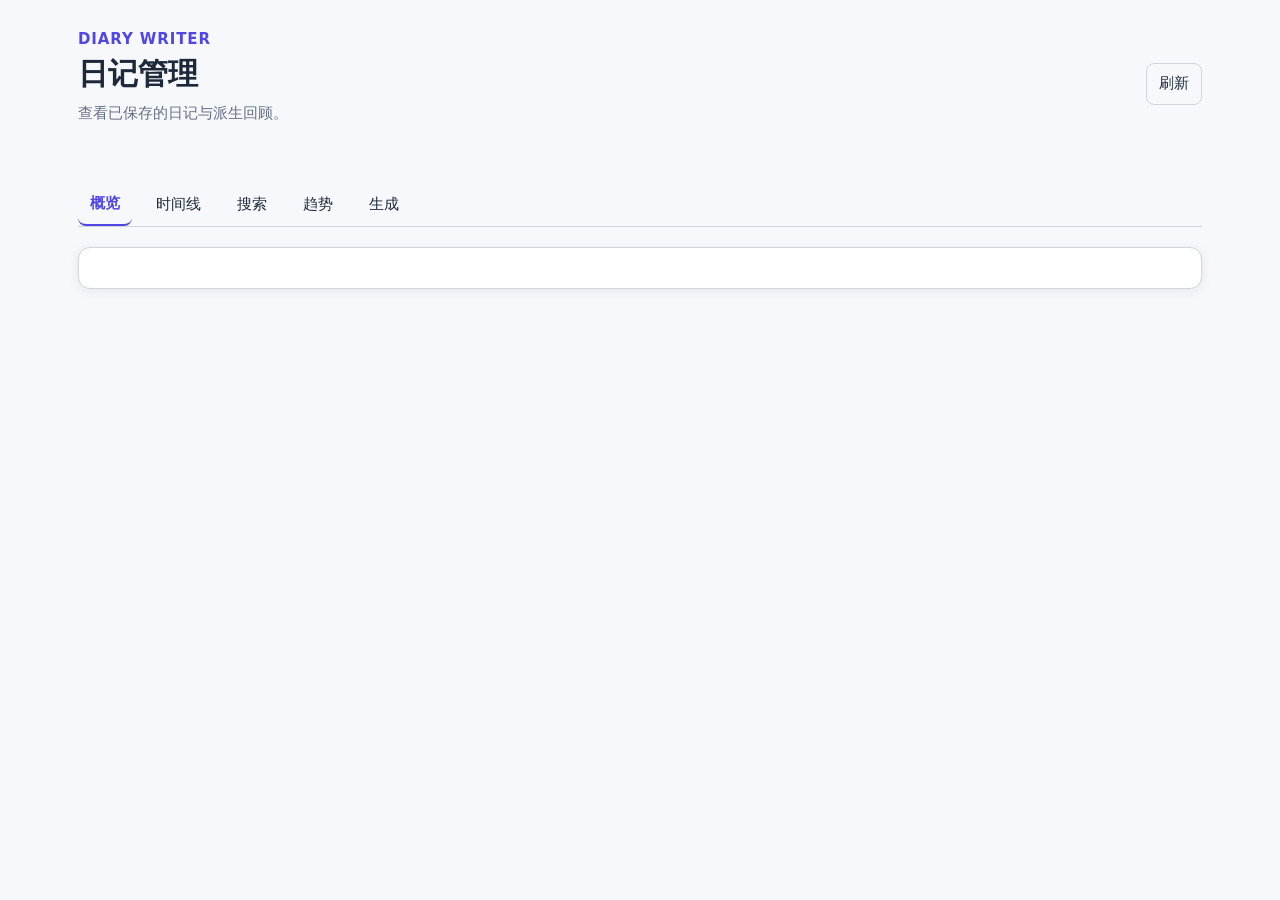
==== pages/diary-manager/index.html @ d60ec625 "feat: release v0.5 diary observability and manager page" ====
<!doctype html>
<html lang="zh-CN">
  <head>
    <meta charset="utf-8" />
    <meta name="viewport" content="width=device-width, initial-scale=1" />
    <title>Diary Writer</title>
    <link rel="stylesheet" href="./styles.css" />
  </head>
  <body>
    <main class="page-shell">
      <header class="page-header">
        <div>
          <p class="eyebrow">Diary Writer</p>
          <h1 id="page-title">日记管理</h1>
          <p id="page-description" class="muted">查看已保存的日记与派生回顾。</p>
        </div>
        <button id="refresh" class="button secondary" type="button">刷新</button>
      </header>

      <p id="notice" class="notice" role="status" aria-live="polite"></p>
      <nav id="tabs" class="tabs" aria-label="日记管理功能">
        <button type="button" class="tab is-active" data-tab="overview">概览</button>
        <button type="button" class="tab" data-tab="timeline">时间线</button>
        <button type="button" class="tab" data-tab="search">搜索</button>
        <button type="button" class="tab" data-tab="trends">趋势</button>
        <button type="button" class="tab" data-tab="generate">生成</button>
      </nav>

      <section id="overview-panel" class="panel" data-panel="overview"></section>
      <section id="timeline-panel" class="panel is-hidden" data-panel="timeline"></section>
      <section id="search-panel" class="panel is-hidden" data-panel="search"></section>
      <section id="trends-panel" class="panel is-hidden" data-panel="trends"></section>
      <section id="generate-panel" class="panel is-hidden" data-panel="generate"></section>
      <section id="entry-panel" class="panel is-hidden" aria-live="polite"></section>
    </main>
    <script type="module" src="./app.js"></script>
  </body>
</html>
---- pages/diary-manager/styles.css ----
:root {
  --bg: #f7f8fb;
  --surface: #ffffff;
  --surface-alt: #eff3f8;
  --text: #1d2939;
  --muted: #667085;
  --border: #d0d5dd;
  --accent: #4f46e5;
  --accent-text: #ffffff;
  --danger: #b42318;
  --shadow: 0 2px 12px rgb(16 24 40 / 8%);
}

[data-theme="dark"] {
  --bg: #111827;
  --surface: #1f2937;
  --surface-alt: #273449;
  --text: #f3f4f6;
  --muted: #c1c9d6;
  --border: #475569;
  --accent: #a5b4fc;
  --accent-text: #111827;
  --danger: #fca5a5;
  --shadow: 0 2px 12px rgb(0 0 0 / 28%);
}

* { box-sizing: border-box; }
body { margin: 0; background: var(--bg); color: var(--text); font: 15px/1.55 system-ui, -apple-system, "Segoe UI", sans-serif; }
button, input, select { font: inherit; }
button, input, select { border-radius: 8px; }
button { cursor: pointer; }
.page-shell { max-width: 1180px; margin: 0 auto; padding: 28px; }
.page-header, .entry-header, .result-row, .metric, .tabs, .search-form, .generate-form, .entity-grid { display: flex; align-items: center; gap: 12px; }
.page-header, .entry-header, .result-row { justify-content: space-between; }
.eyebrow { margin: 0; color: var(--accent); font-weight: 700; letter-spacing: .06em; text-transform: uppercase; }
h1, h2, h3, p { margin-top: 0; }
h1 { margin-bottom: 4px; }
.muted { color: var(--muted); }
.notice { min-height: 1.5em; color: var(--danger); }
.tabs { margin: 20px 0; border-bottom: 1px solid var(--border); overflow-x: auto; }
.tab, .link-button { padding: 9px 12px; border: 0; color: var(--text); background: transparent; white-space: nowrap; }
.tab.is-active { color: var(--accent); border-bottom: 2px solid var(--accent); font-weight: 700; }
.panel { background: var(--surface); border: 1px solid var(--border); border-radius: 12px; box-shadow: var(--shadow); padding: 20px; margin-top: 18px; }
.is-hidden { display: none; }
.stack { display: grid; gap: 14px; }
.metric-grid { display: grid; grid-template-columns: repeat(4, minmax(0, 1fr)); gap: 12px; }
.metric { flex-direction: column; align-items: flex-start; padding: 14px; background: var(--surface-alt); border-radius: 10px; }
.metric-label { color: var(--muted); }
.metric-value { font-size: 1.35rem; }
.section-title { margin: 12px 0 0; font-size: 1.05rem; }
.result-list { list-style: none; margin: 0; padding: 0; border-top: 1px solid var(--border); }
.result-row { gap: 16px; border-bottom: 1px solid var(--border); padding: 10px 0; }
.row-copy { min-width: 0; display: grid; gap: 2px; }
.row-copy strong, .row-copy span { overflow-wrap: anywhere; }
.button { border: 1px solid var(--accent); padding: 8px 12px; background: var(--accent); color: var(--accent-text); }
.button.secondary { background: transparent; color: var(--text); border-color: var(--border); }
.link-button { color: var(--accent); padding-left: 0; text-align: left; }
.search-form input, .generate-form input, .generate-form select { min-width: 0; flex: 1; padding: 8px 10px; color: var(--text); background: var(--surface); border: 1px solid var(--border); }
.search-form, .generate-form { flex-wrap: wrap; }
.entity-grid { flex-wrap: wrap; }
.checkbox { display: flex; align-items: center; gap: 8px; }
.entry-text, .metadata-text { max-height: 440px; overflow: auto; padding: 14px; background: var(--surface-alt); border-radius: 8px; color: var(--text); white-space: pre-wrap; overflow-wrap: anywhere; }
.chart { display: block; width: 100%; height: auto; min-height: 180px; }
.chart-axis { stroke: var(--border); stroke-width: 1; }
.chart-line { fill: none; stroke: var(--accent); stroke-width: 3; stroke-linecap: round; stroke-linejoin: round; }

@media (max-width: 720px) {
  .page-shell { padding: 16px; }
  .page-header, .entry-header, .result-row { align-items: flex-start; flex-direction: column; }
  .metric-grid { grid-template-columns: repeat(2, minmax(0, 1fr)); }
  .search-form, .generate-form { align-items: stretch; flex-direction: column; }
  .search-form input, .generate-form input, .generate-form select { width: 100%; }
}
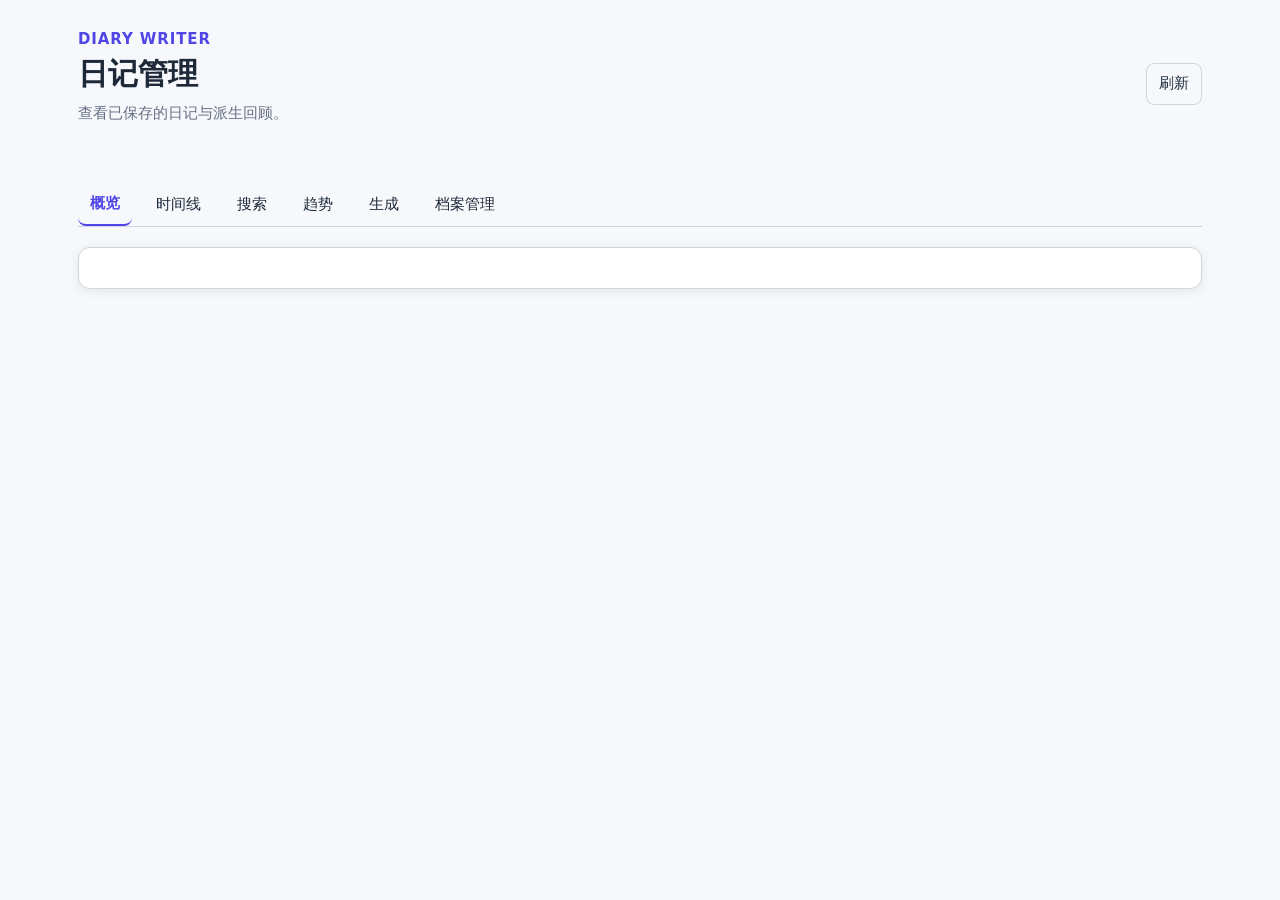
==== commit 7f1f97c8: "feat: release v0.6 archive integrity and fact corrections" ====
--- a/pages/diary-manager/index.html
+++ b/pages/diary-manager/index.html
@@ -24,6 +24,7 @@
         <button type="button" class="tab" data-tab="search">搜索</button>
         <button type="button" class="tab" data-tab="trends">趋势</button>
         <button type="button" class="tab" data-tab="generate">生成</button>
+        <button type="button" class="tab" data-tab="manage">档案管理</button>
       </nav>
 
       <section id="overview-panel" class="panel" data-panel="overview"></section>
@@ -31,6 +32,7 @@
       <section id="search-panel" class="panel is-hidden" data-panel="search"></section>
       <section id="trends-panel" class="panel is-hidden" data-panel="trends"></section>
       <section id="generate-panel" class="panel is-hidden" data-panel="generate"></section>
+      <section id="manage-panel" class="panel is-hidden" data-panel="manage"></section>
       <section id="entry-panel" class="panel is-hidden" aria-live="polite"></section>
     </main>
     <script type="module" src="./app.js"></script>
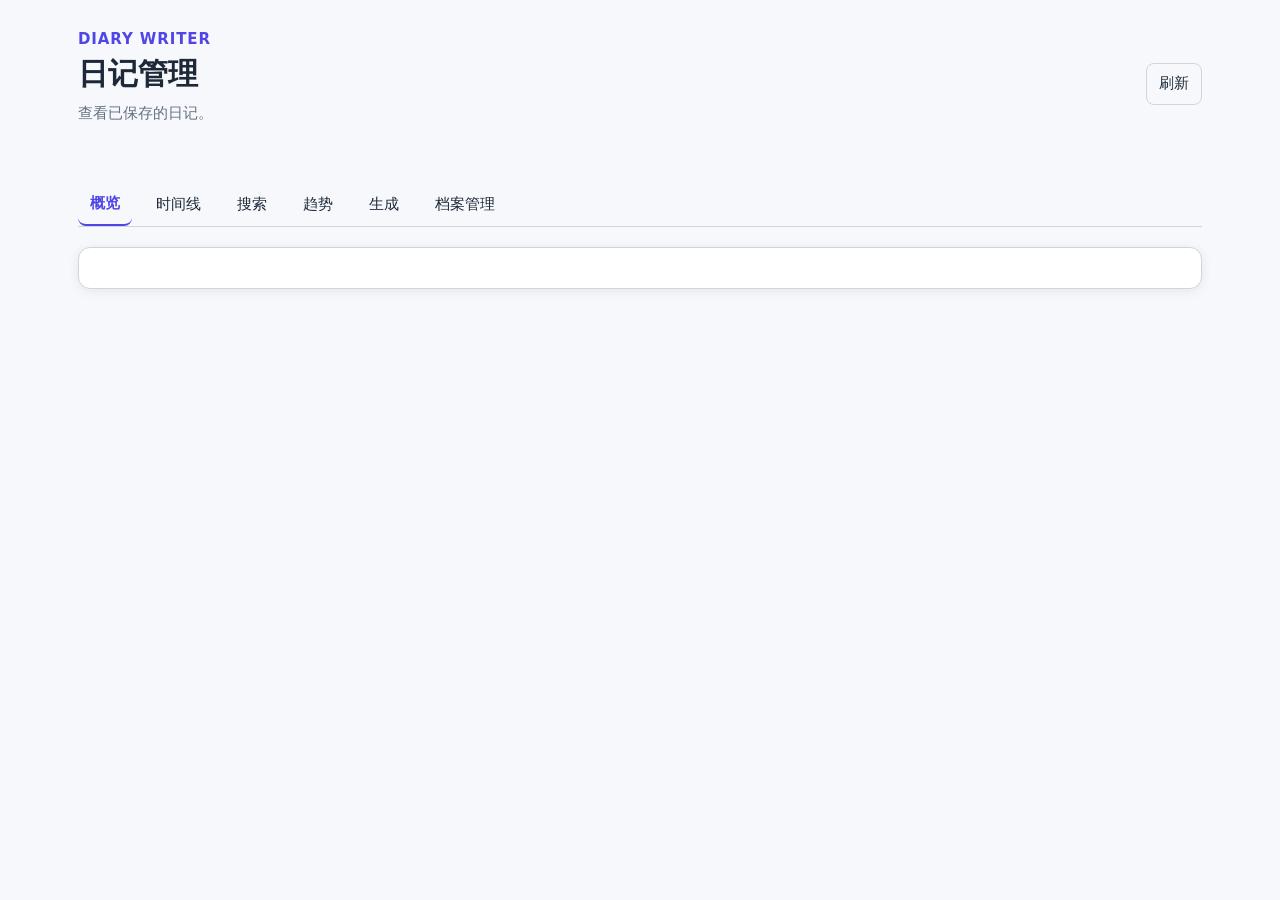
==== commit f0581780: "remove periodic diary reviews" ====
--- a/pages/diary-manager/index.html
+++ b/pages/diary-manager/index.html
@@ -12,7 +12,7 @@
         <div>
           <p class="eyebrow">Diary Writer</p>
           <h1 id="page-title">日记管理</h1>
-          <p id="page-description" class="muted">查看已保存的日记与派生回顾。</p>
+          <p id="page-description" class="muted">查看已保存的日记。</p>
         </div>
         <button id="refresh" class="button secondary" type="button">刷新</button>
       </header>
